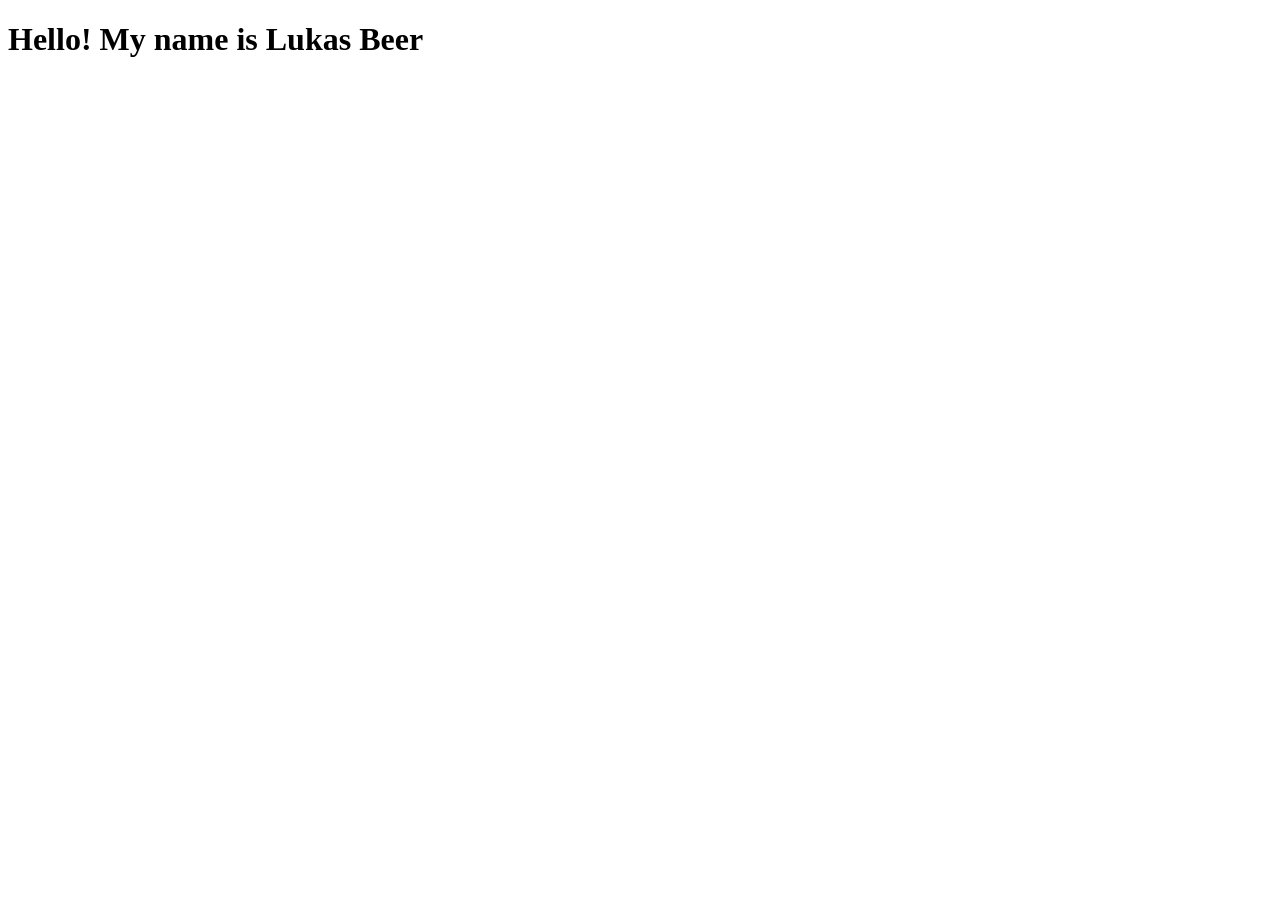
==== environment/env01.html @ 1d91a80a "lab 3" ====
<!doctype html>
<html lang="en">
<head>
    <meta charset="utf-8">
    <title>Environment 01</title>
    <link href="env.css" rel="stylesheet" type="text/css">
</head>
<body>

</body>
</html>
<h1>Hello! My name is Lukas Beer</h1>
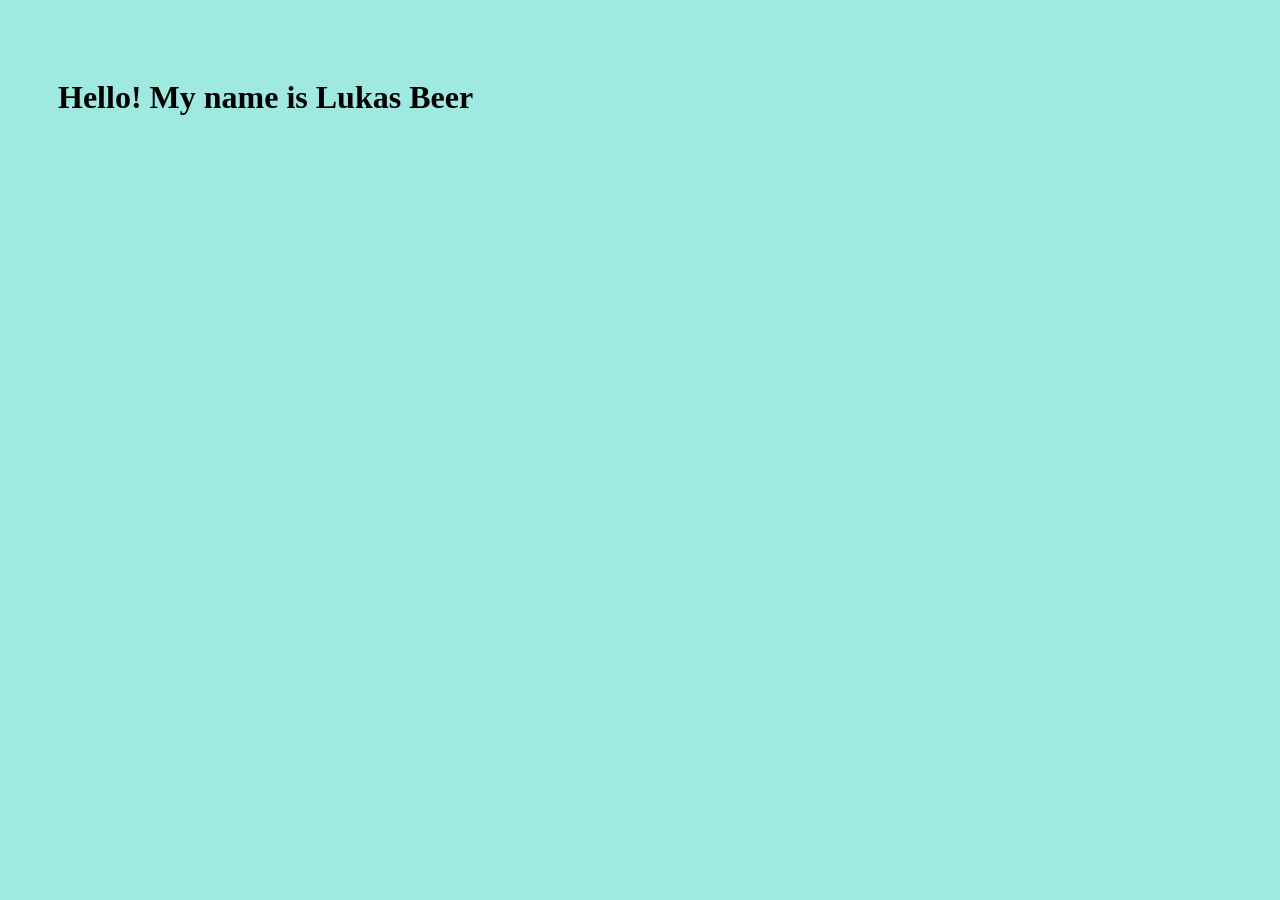
==== commit 220a6a28: "lab 3 cont" ====
--- a/environment/env01.html
+++ b/environment/env01.html
@@ -3,7 +3,7 @@
 <head>
     <meta charset="utf-8">
     <title>Environment 01</title>
-    <link href="env.css" rel="stylesheet" type="text/css">
+    <link href="env01.css" rel="stylesheet" type="text/css">
 </head>
 <body>
 
--- a/environment/env01.css
+++ b/environment/env01.css
@@ -0,0 +1,4 @@
+body {
+    background: #9fe9e1;
+    padding: 50px;
+}
